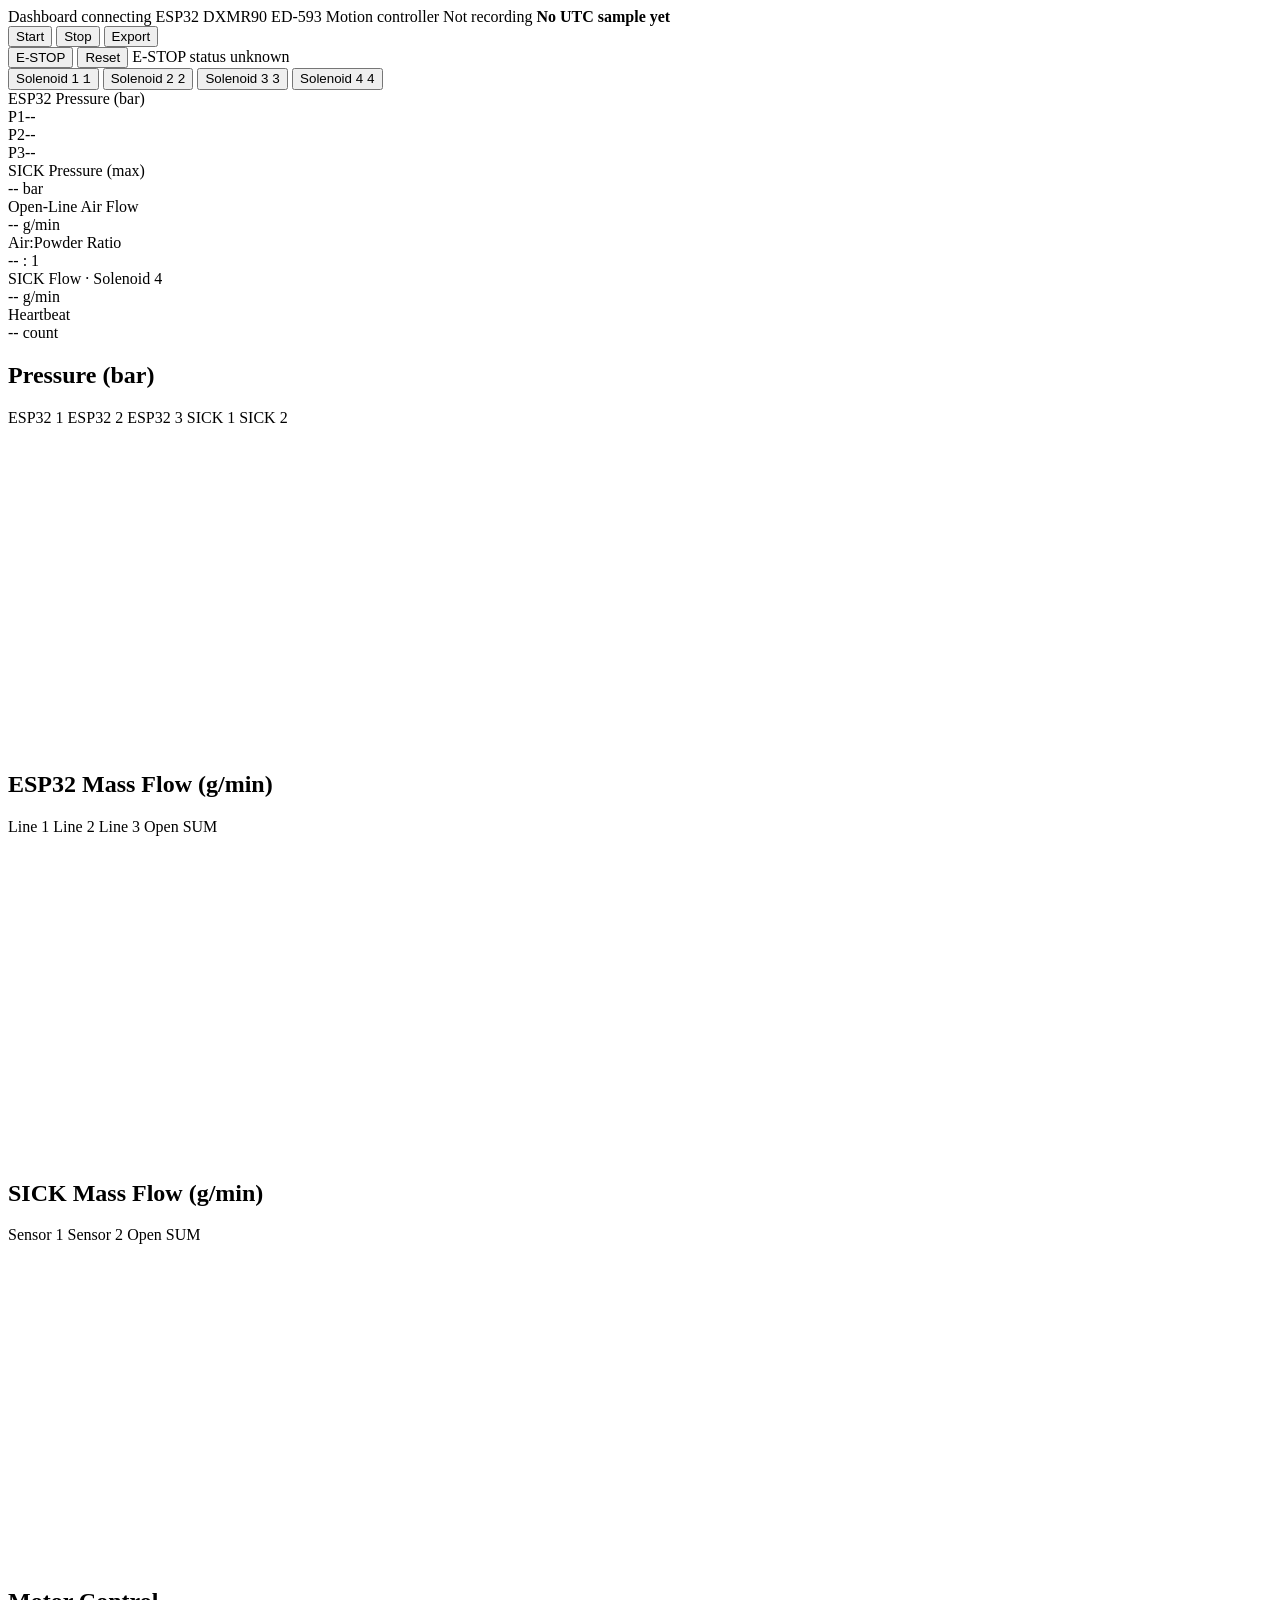
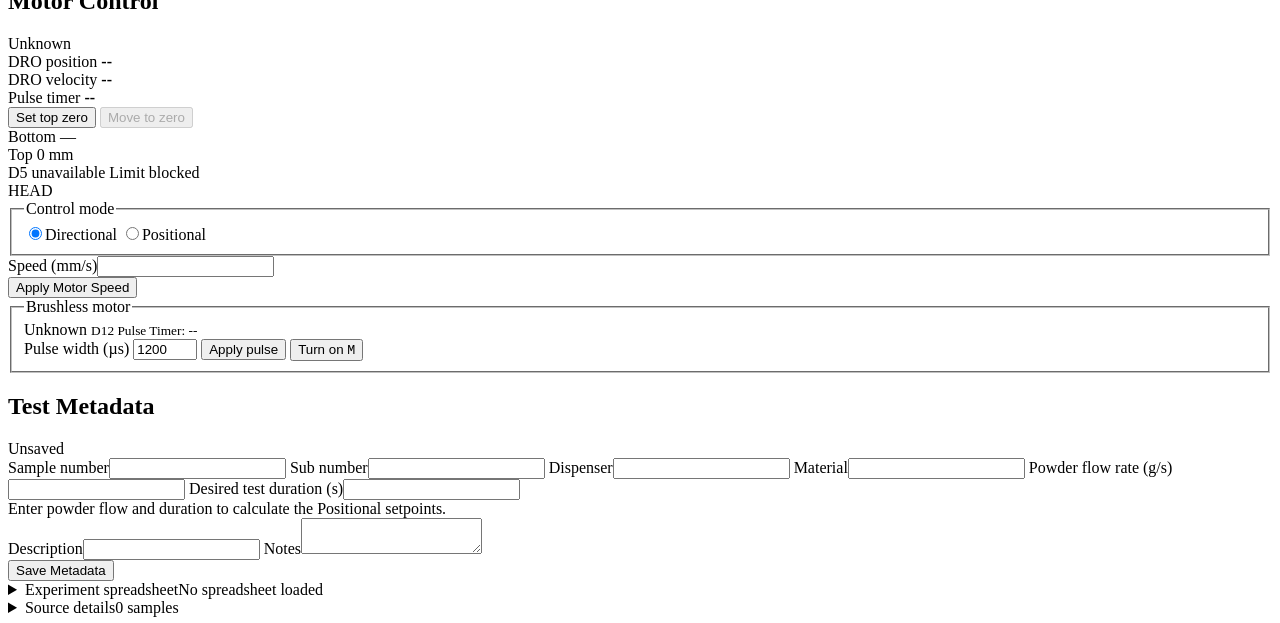
==== dashboard_app/static/index-lean.html @ a33b5c42 "Add Controllino sensor IO and update CubeMars dashboard controls Add LinACE PWM acquisition, seven c" ====
<!doctype html>
<html lang="en">
<head>
  <meta charset="utf-8">
  <meta name="viewport" content="width=device-width, initial-scale=1">
  <title>Flow Management Supervisor</title>
  <link rel="stylesheet" href="/assets/dashboard-lean.css">
</head>
<body>
<header class="topbar">
  <div class="status-strip" aria-live="polite">
    <span class="pill" title="Browser connection to the dashboard API stream"><span id="streamDot" class="dot warn"></span><span id="streamStatus">Dashboard connecting</span></span>
    <span class="pill"><span id="espDot" class="dot warn"></span><span id="espStatus">ESP32</span></span>
    <span class="pill"><span id="dxDot" class="dot warn"></span><span id="dxStatus">DXMR90</span></span>
    <span class="pill"><span id="edDot" class="dot warn"></span><span id="edStatus">ED-593</span></span>
    <span class="pill"><span id="stepperDot" class="dot warn"></span><span id="stepperStatus">Motion controller</span></span>
    <span class="pill" title="Run recording state"><span id="runDot" class="dot"></span><span id="runStatus">Not recording</span></span>
    <span class="pill clock-pill"><strong id="clockText" class="clock-text">No UTC sample yet</strong></span>
  </div>
</header>

<main>
  <section class="toolbar" aria-label="Run state">
    <div class="toolbar-actions run-actions">
      <button id="startRun" class="primary" type="button">Start</button>
      <button id="stopRun" class="stop" type="button">Stop</button>
      <button id="exportRun" type="button">Export</button>
    </div>
    <div class="emergency-actions" aria-label="Stepper emergency stop">
      <button id="emergencyStop" class="emergency-stop" type="button"
        title="Requests a firmware stop; not a hardwired safety circuit">E-STOP</button>
      <button id="emergencyReset" class="emergency-reset" type="button" title="Reset E-STOP">Reset</button>
      <span id="emergencyState" class="emergency-state" aria-live="assertive">E-STOP status unknown</span>
    </div>
    <div id="solenoidControls" class="toolbar-actions solenoid-actions" aria-label="Solenoid outputs">
      <button id="sol0" class="solenoid" type="button" aria-keyshortcuts="1">Solenoid 1 <kbd class="shortcut-key" aria-hidden="true">1</kbd></button>
      <button id="sol1" class="solenoid" type="button" aria-keyshortcuts="2">Solenoid 2 <kbd class="shortcut-key" aria-hidden="true">2</kbd></button>
      <button id="sol2" class="solenoid" type="button" aria-keyshortcuts="3">Solenoid 3 <kbd class="shortcut-key" aria-hidden="true">3</kbd></button>
      <button id="sol3" class="solenoid" type="button" aria-keyshortcuts="4">Solenoid 4 <kbd class="shortcut-key" aria-hidden="true">4</kbd></button>
    </div>
  </section>

  <section class="metric-grid" aria-label="Live values">
    <article id="espPressureMetric" class="metric">
      <label>ESP32 Pressure <span class="unit">(bar)</span></label>
      <div class="metric-values">
        <div><span class="channel">P1</span><span><span id="mEspP1" class="value">--</span></span></div>
        <div><span class="channel">P2</span><span><span id="mEspP2" class="value">--</span></span></div>
        <div><span class="channel">P3</span><span><span id="mEspP3" class="value">--</span></span></div>
      </div>
    </article>
    <article id="sickPressureMetric" class="metric"><label>SICK Pressure (max)</label><div><span id="mSickPressure" class="value">--</span><span class="unit"> bar</span></div></article>
    <article class="metric"><label>Open-Line Air Flow</label><div><span id="mOpenFlow" class="value">--</span><span class="unit"> g/min</span></div></article>
    <article class="metric"><label>Air:Powder Ratio</label><div><span id="mAirPowderRatio" class="value">--</span><span class="unit"> : 1</span></div></article>
    <article class="metric"><label id="sickFlowLabel">SICK Flow · Solenoid 4</label><div><span id="mSickFlow" class="value">--</span><span class="unit"> g/min</span></div></article>
    <article class="metric"><label>Heartbeat</label><div><span id="mHeartbeat" class="value">--</span><span class="unit"> count</span></div></article>
  </section>

  <section class="plot-grid" aria-label="Plots">
    <article class="plot-panel">
      <div class="plot-head">
        <h2 id="pressureChartTitle">Pressure (bar)</h2>
        <div id="controllinoPressureLegend" class="legend">
          <span style="color: var(--chart-blue)"><i class="swatch"></i>ESP32 1</span>
          <span style="color: var(--chart-green)"><i class="swatch"></i>ESP32 2</span>
          <span style="color: var(--chart-amber)"><i class="swatch"></i>ESP32 3</span>
          <span style="color: var(--chart-red)"><i class="swatch"></i>SICK 1</span>
          <span style="color: var(--chart-cyan)"><i class="swatch"></i>SICK 2</span>
        </div>
      </div>
      <canvas id="pressureChart" width="900" height="320"></canvas>
    </article>
    <article class="plot-panel">
      <div class="plot-head">
        <h2>ESP32 Mass Flow (g/min)</h2>
        <div class="legend">
          <span style="color: var(--chart-blue)"><i class="swatch"></i>Line 1</span>
          <span style="color: var(--chart-green)"><i class="swatch"></i>Line 2</span>
          <span style="color: var(--chart-amber)"><i class="swatch"></i>Line 3</span>
          <span style="color: var(--chart-violet)"><i class="swatch"></i>Open SUM</span>
        </div>
      </div>
      <canvas id="espFlowChart" width="900" height="320"></canvas>
    </article>
    <article class="plot-panel">
      <div class="plot-head">
        <h2>SICK Mass Flow (g/min)</h2>
        <div class="legend">
          <span style="color: var(--chart-red)"><i class="swatch"></i>Sensor 1</span>
          <span style="color: var(--chart-cyan)"><i class="swatch"></i>Sensor 2</span>
          <span style="color: var(--chart-violet)"><i class="swatch"></i>Open SUM</span>
        </div>
      </div>
      <canvas id="sickFlowChart" width="900" height="320"></canvas>
    </article>
  </section>

  <section class="lower-grid">
    <article class="control-panel stepper-panel">
      <div class="panel-head"><h2>Motor Control</h2><span class="pill" id="stepperState">Unknown</span></div>
      <div class="stepper-layout">
        <section id="stepperPistonVisual" class="piston-visual is-unavailable"
          aria-label="Read-only piston head position measured by the DRO">
          <div class="piston-readout">
            <div class="piston-readout-values">
              <div class="piston-position-readout">
                <span class="piston-eyebrow">DRO position</span>
                <strong id="stepperDroPosition" class="piston-position">--</strong>
              </div>
              <div class="piston-secondary-readout">
                <span class="piston-eyebrow">DRO velocity</span>
                <strong id="stepperDroVelocity" class="piston-secondary-value">--</strong>
              </div>
              <div class="piston-secondary-readout">
                <span class="piston-eyebrow">Pulse timer</span>
                <strong id="stepperPrimaryPulseOutput" class="piston-secondary-value">--</strong>
              </div>
            </div>

            <div class="piston-zero-controls" role="group" aria-label="DRO zero controls">
              <button id="stepperSetDroZero" type="button">Set top zero</button>
              <button id="stepperMoveToDroZero" type="button" disabled
                title="Deferred until the closed-loop controller is implemented and physically tested">Move to zero</button>
              <span id="stepperDroZeroStatus" class="visually-hidden" role="status"
                aria-live="polite"></span>
            </div>
          </div>

          <div class="piston-stage" aria-hidden="true">
            <div id="stepperDroMinLabel" class="piston-end-label piston-end-start">Bottom —</div>
            <div id="stepperDroMaxLabel" class="piston-end-label piston-end-finish">Top 0 mm</div>
            <div id="stepperDirectionIndicator"
              class="piston-direction-indicator is-unavailable">
              <span id="stepperDirectionLabel" class="piston-direction-label">D5 unavailable</span>
              <span id="stepperDirectionArrow" class="piston-direction-arrow"></span>
              <span id="stepperDirectionBlocked" class="piston-direction-blocked">
                <span class="piston-prohibition-symbol"></span>
                <span id="stepperDirectionBlockLabel"
                  class="piston-direction-block-label">Limit blocked</span>
              </span>
            </div>
            <div class="piston-axis">
              <div class="piston-rod"></div>
              <div class="piston-head"><span>HEAD</span></div>
              <div class="piston-origin"></div>
            </div>
            <div class="piston-ruler"></div>
          </div>
        </section>

        <div class="stepper-console">
          <form id="stepperForm" class="stepper-control-form">
            <div class="form-grid">
              <fieldset class="mode-options">
                <legend>Control mode</legend>
                <label class="radio-option"><input id="stepperModeLocal" name="stepper_control_mode" type="radio" value="local_velocity" checked>Directional</label>
                <label class="radio-option"><input id="stepperModeWeb" name="stepper_control_mode" type="radio" value="web_position">Positional</label>
              </fieldset>
              <fieldset id="stepperSoftwareDirection" class="mode-options" hidden>
                <legend>Move direction</legend>
                <label class="radio-option"><input id="stepperDirectionForward" name="stepper_direction" type="radio" value="forward" checked>Forward</label>
                <label class="radio-option"><input id="stepperDirectionReverse" name="stepper_direction" type="radio" value="reverse">Reverse</label>
              </fieldset>
              <label id="stepperDistanceField" hidden>Distance (mm)<input id="stepperDistance" name="distance_mm" type="number" required disabled></label>
              <label><span id="stepperSpeedLabel">Speed (mm/s)</span><input id="stepperSpeed" name="speed_mm_s" type="number" required></label>
            </div>
            <div class="form-actions">
              <button id="stepperMove" class="primary" type="submit" aria-keyshortcuts="Space" hidden>Move <kbd class="shortcut-key" aria-hidden="true">Space</kbd></button>
              <button id="stepperHome" type="button" hidden>Home to D8 (top)</button>
              <button id="stepperStop" class="stop" type="button" aria-keyshortcuts="Space" hidden>Stop <kbd class="shortcut-key" aria-hidden="true">Space</kbd></button>
              <button id="stepperApplySpeed" type="button">Apply Motor Speed</button>
              <span id="stepperSoftwareRun" class="software-run" hidden>
                <button id="stepperRunReverse" type="button">Reverse</button>
                <button id="stepperRunStop" class="stop" type="button">Stop</button>
                <button id="stepperRunForward" type="button">Forward</button>
              </span>
              <span class="visually-hidden" id="stepperMessage" role="status" aria-live="polite"></span>
              <span id="stepperCommandFeedback" class="stepper-command-feedback"
                role="alert" hidden></span>
            </div>
            <fieldset class="brushless-control">
              <legend>Brushless motor</legend>
              <div class="brushless-summary">
                <span id="brushlessMotorState" class="pill" aria-live="polite">Unknown</span>
                <small id="brushlessMotorDetail">D12 Pulse Timer: --</small>
              </div>
              <label class="brushless-pulse-field">Pulse width (µs)
                <input id="brushlessPulseWidth" name="brushless_pulse_us"
                  type="number" min="1000" max="2000" step="1" value="1200"
                  inputmode="numeric">
              </label>
              <button id="brushlessApplyPulse" type="button">Apply pulse</button>
              <button id="brushlessMotorToggle" type="button" aria-keyshortcuts="M">
                <span id="brushlessMotorAction">Turn on</span>
                <kbd class="shortcut-key" aria-hidden="true">M</kbd>
              </button>
            </fieldset>
          </form>

          <section id="stepperInterlocks" class="source-row stepper-interlocks" hidden>
            <header><h3>Interlocks</h3></header>
            <dl>
              <div class="interlock-item"><dt title="Local enable input">Enable (D4)</dt><dd id="stepperLocal">--</dd></div>
              <div class="interlock-item"><dt id="stepperD5Label" title="Manual or authorized travel direction">Direction (D5)</dt><dd id="stepperManualDirection">--</dd></div>
              <div class="interlock-item"><dt title="Driver enable output">Driver (D9)</dt><dd id="stepperDriverOutput">--</dd></div>
              <div class="interlock-item"><dt title="Positive/bottom travel limit">+ Limit (D6 · bottom)</dt><dd id="stepperPositiveLimit">--</dd></div>
              <div class="interlock-item"><dt title="Negative/top travel limit">− Limit (D8 · top)</dt><dd id="stepperNegativeLimit">--</dd></div>
              <div class="interlock-item"><dt title="Final motion authorization decision">Decision</dt><dd id="stepperBlocked">--</dd></div>
            </dl>
          </section>

        </div>
      </div>
    </article>

    <article class="metadata-panel">
      <div class="panel-head"><h2>Test Metadata</h2><span class="pill" id="metadataStatus">Unsaved</span></div>
      <form id="metadataForm">
        <div class="form-grid">
          <label>Sample number<input name="sample_number" autocomplete="off"></label>
          <label>Sub number<input name="sub_number" autocomplete="off"></label>
          <label>Dispenser<input name="dispenser" autocomplete="off"></label>
          <label>Material<input name="material" autocomplete="off"></label>
          <label>Powder flow rate (g/s)<input name="powder_flow_rate_g_per_s" type="number" min="0" step="0.001" inputmode="decimal" autocomplete="off"></label>
          <label>Desired test duration (s)<input name="test_duration_s" type="number" min="0" step="0.1" inputmode="decimal" autocomplete="off"></label>
          <div id="metadataMotionPlan" class="metadata-motion-plan wide" role="status" aria-live="polite">Enter powder flow and duration to calculate the Positional setpoints.</div>
          <label class="wide">Description<input name="description" autocomplete="off"></label>
          <label class="wide metadata-notes">Notes<textarea name="notes"></textarea></label>
        </div>
        <div class="form-actions">
          <button class="primary" type="submit">Save Metadata</button>
        </div>
      </form>
    </article>
  </section>

  <details class="source-panel source-drawer experiment-panel">
    <summary class="source-drawer-summary"><span>Experiment spreadsheet</span><span id="experimentStatus" role="status" aria-live="polite">No spreadsheet loaded</span></summary>
    <div class="source-body experiment-body">
      <p>Device command I/O runs on a worker while telemetry monitoring continues. Acknowledgements are followed by actual-state confirmation. Stop transmission may wait for an in-flight command, and its outcome is shown. Start runs the spreadsheet rows in the operator’s chosen order; initial health-check rows are optional. Health checks wait for their requirements. Requested states are applied and confirmed. Rows fail at their timeout; for moves this deadline ends when fresh telemetry confirms the matching motion started.</p>
      <label>Spreadsheet exported as CSV<input id="experimentFile" type="file" accept=".csv,text/csv"></label>
      <label>Spreadsheet contents<textarea id="experimentCsv" rows="3" spellcheck="false" aria-describedby="experimentColumns"></textarea></label>
      <p id="experimentColumns">Column order: action, source, device, max_age_ms, health, timeout_s, set_point, min_mm, max_mm, min_c, max_c, speed_mm_s, duration_s, direction, pulse_us, rpm. Use device for all targets: readiness targets on telemetry_health rows, the sensor on reading_state rows, and actuator targets on requested_state rows. Separate compatible targets with semicolons.</p>
      <p>max_age_ms sets the freshness threshold. health=ok requires available transport-error telemetry with no error. Each required device must report ready/capable. Dashboard freshness flags are diagnostic.</p>
      <p>To start recording, use action=requested_state, source=recording, set_point=on, and an explicit timeout_s. Leave health-check columns blank.</p>
      <p>Controllino DRO health uses source=controllino and device=dro. Readiness requires capability and the DRO's effective sample age (firmware-reported age plus cached source age) within max_age_ms. For reading_state, use device=dro with inclusive min_mm/max_mm bounds on the raw DRO position (without the dashboard zero offset). Reading rows require timeout_s; max_age_ms and health are optional. A failed reading halts spreadsheet execution; it does not command outputs off. Limit switches belong to the controller safety layer and are not selectable spreadsheet devices.</p>
      <p>For reading_state, blank max_age_ms omits freshness checks, blank health omits transport-health checks. Device readiness is checked on telemetry_health rows. Each can be selected independently. With both blank, only a finite measured value within the row bounds is required. The comparison uses the latest available value even if old; missing or nonnumeric values still fail. Telemetry acquisition is unchanged. Requested-state and telemetry-health rows retain their existing requirements.</p>
      <p>Reading rows use set_point=check (or blank) to check once. Use set_point=on on controllino/dro to check position validity/bounds and any selected health requirement on later telemetry events and timer ticks while subsequent rows run. max_age_ms applies only to the initial reading row; it is not retained by the persistent monitor. Disable with action=reading_state, source=controllino, device=dro, set_point=off, timeout_s; leave all threshold, pulse, and motion columns blank. A persistent check must be disabled explicitly before the experiment ends, and is checked before its disable row. Failure halts execution and requests a stop if a spreadsheet move is in progress; other outputs retain their requested states. timeout_s bounds the enable/disable row, not the lifetime of an enabled check.</p>
      <p>For ED-593 health, use source=ed593 and list channels in device as tc0;tc1;tc2;tc3. Channel readiness means enabled with no reported diagnostic fault. For temperature bounds, use action=reading_state, source=ed593, device=tc0 through tc7, min_c, max_c, and timeout_s. Freshness and transport health are optional via max_age_ms and health=ok. Channel readiness is checked on telemetry_health rows. Use set_point=check (or blank); pulse/motion columns must be blank. A failed temperature check halts spreadsheet execution; each row checks once and does not remain an active monitor.</p>
      <p>For solenoids, use action=requested_state and set_point=open or closed. The Controllino controls solenoid1 (R3), solenoid2 (R4), and solenoid3 (R5), using source=controllino. Each requires support in the connected firmware. Legacy ESP32 installations use source=esp32 for solenoid1 through solenoid4. Separate compatible targets with semicolons, for example device=solenoid1;solenoid2;solenoid3. The row advances when every requested electrical output is confirmed; this is not valve-position feedback. Installed valves are normally closed: open energizes the output and closed de-energizes it. Individual protocol requests are sequential. Set max_age_ms, health=ok, and timeout_s explicitly; leave motion columns blank. For the brushless motor, use source=controllino and device=brushless_motor: set_point=pulse with pulse_us (1000–2000) configures its ON output; set_point=on or off changes its output state.</p>
      <p>For the AK80-6, use action=requested_state, source=controllino, device=can_motor, set_point=speed, signed output rpm, and duration_s. Use rpm=0 with blank duration_s to release torque. Set max_age_ms, health=ok, and timeout_s explicitly. The connected firmware sets the allowed speed and duration. The row confirms request acceptance and advances; it does not wait for measured speed or run completion, and never renews the run automatically.</p>
      <p>To change the controller mode, use action=requested_state, source=controllino, device=stepper, set_point=positional or directional. Set max_age_ms, health=ok, and timeout_s explicitly; leave motion columns blank. The row waits for fresh telemetry reporting the requested mode.</p>
      <p>To move the stepper, use action=requested_state, source=controllino, device=stepper, set_point=move, speed_mm_s, duration_s, and direction=forward or reverse. Set max_age_ms, health=ok, and timeout_s explicitly. Place a positional mode row before the move. Speed × duration determines relative travel; duration is nominal motion time, excluding driver startup and pulse rounding. For moves, timeout_s covers dispatch and start confirmation. After start, wait for matching firmware pulse completion and stopped motion without a completion deadline; transient source lag/errors do not abort this wait. Explicit reading monitors and reported controller faults still apply.</p>
      <div class="form-actions">
        <a href="/api/experiment/example.csv" download="esp32_health.csv">Download ESP32 example</a>
        <a href="/api/experiment/source-health.csv" download="source_health.csv">Download all-source checks</a>
        <a href="/api/experiment/start-recording.csv" download="start_recording.csv">Download checks + recording</a>
        <a href="/api/experiment/dro-monitor.csv" download="dro_monitor.csv">Download persistent DRO example</a>
        <a href="/api/experiment/motion-readings.csv" download="motion_readings.csv">Download DRO example</a>
        <a href="/api/experiment/temperatures.csv" download="temperatures.csv">Download thermocouple example</a>
        <a href="/api/experiment/actuators.csv" download="actuators.csv">Download solenoid + motor example</a>
        <a href="/api/experiment/cubemars.csv" download="cubemars.csv">Download AK80-6 example</a>
        <a href="/api/experiment/move-stepper.csv" download="move_stepper.csv">Download checks + recording + move</a>
        <button id="experimentExample" type="button">Use ESP32 example</button>
        <button id="experimentLoad" type="button">Load spreadsheet</button>
        <button id="experimentStart" class="primary" type="button" disabled>Start experiment</button>
      </div>
      <div class="experiment-table-wrap">
        <table id="experimentPreview"><caption>Loaded spreadsheet</caption><thead></thead><tbody></tbody></table>
      </div>
      <p id="experimentFeedback" role="status" aria-live="polite">Load a spreadsheet to begin.</p>
      <ul id="experimentChecks" aria-label="Current telemetry check results"></ul>
    </div>
  </details>

  <details class="source-panel source-drawer">
    <summary class="source-drawer-summary"><span>Source details</span><span id="historyStatus">0 samples</span></summary>
    <div class="source-body">
      <details class="stepper-diagnostics">
        <summary>Stepper diagnostics and motion telemetry</summary>
        <label id="stepperCommandField" hidden>Command ID (optional)<input id="stepperCommandInput" name="command_id" form="stepperForm" maxlength="64" autocomplete="off" disabled></label>
        <dl>
          <dt>Source / owner</dt><dd id="stepperOwner">--</dd>
          <dt>Control mode</dt><dd id="stepperModeStatus">--</dd>
          <dt>Configured speed</dt><dd id="stepperConfiguredSpeed">--</dd>
          <dt>Scheduled speed</dt><dd id="stepperEffectiveSpeed">--</dd>
          <dt>Measured STEP output</dt><dd id="stepperMeasuredSpeed">--</dd>
          <dt>Command</dt><dd id="stepperCommand">--</dd>
          <dt>Fixed physical direction</dt><dd id="stepperDirectionStatus">--</dd>
          <dt>STEP pulse engine</dt><dd id="stepperPulseEngine">--</dd>
          <dt>Limit input filter</dt><dd id="stepperLimitFilter">--</dd>
          <dt>Raw DRO position</dt><dd id="stepperDroRawPosition">--</dd>
          <dt>System DRO zero</dt><dd id="stepperDroZeroDiagnostic">Not set</dd>
          <dt>DRO frames</dt><dd id="stepperDroFrames">--</dd>
          <dt>USB status sequence</dt><dd id="stepperSequence">--</dd>
          <dt>Transport</dt><dd id="stepperTransport">--</dd>
        </dl>
      </details>
      <details class="stepper-diagnostics">
        <summary>ED-593 thermocouples (°C)</summary>
        <dl><dt>Source</dt><dd id="edMode">--</dd><dt>Response age</dt><dd id="edAge">--</dd><dt>Transport</dt><dd id="edTransport">--</dd></dl>
        <div class="experiment-table-wrap"><table><thead><tr><th>Channel</th><th>Temperature (°C)</th><th>Enabled</th><th>Diagnostic fault</th></tr></thead><tbody id="edChannels"></tbody></table></div>
        <p>Response age measures communication freshness; the device does not provide an individual conversion timestamp. A channel fault includes over-range, under-range, or open-wire indications.</p>
      </details>
      <div class="source-grid">
        <section class="source-row">
          <header><h3>ESP32</h3><span class="pill"><span id="espRowDot" class="dot warn"></span><span id="espRowStatus">Unknown</span></span></header>
          <dl>
            <dt>Mode</dt><dd id="espMode">--</dd>
            <dt>Age</dt><dd id="espAge">--</dd>
            <dt>Pressure ADC</dt><dd id="espPressureAdc">--</dd>
            <dt>Flow ADC</dt><dd id="espFlowAdc">--</dd>
            <dt>Pressure</dt><dd id="espPressure">--</dd>
            <dt>Flow</dt><dd id="espFlow">--</dd>
            <dt>Transport</dt><dd id="espTransport">--</dd>
          </dl>
        </section>
        <section class="source-row">
          <header><h3>DXMR90</h3><span class="pill"><span id="dxRowDot" class="dot warn"></span><span id="dxRowStatus">Unknown</span></span></header>
          <dl>
            <dt>Mode</dt><dd id="dxMode">--</dd>
            <dt>Age</dt><dd id="dxAge">--</dd>
            <dt>Port 1</dt><dd id="dxPort1">--</dd>
            <dt>Port 2</dt><dd id="dxPort2">--</dd>
            <dt>Port 3</dt><dd id="dxPort3">--</dd>
          </dl>
        </section>
      </div>
    </div>
  </details>
</main>

  <script type="module" src="/assets/app-lean.js" data-dashboard="lean"></script>
</body>
</html>
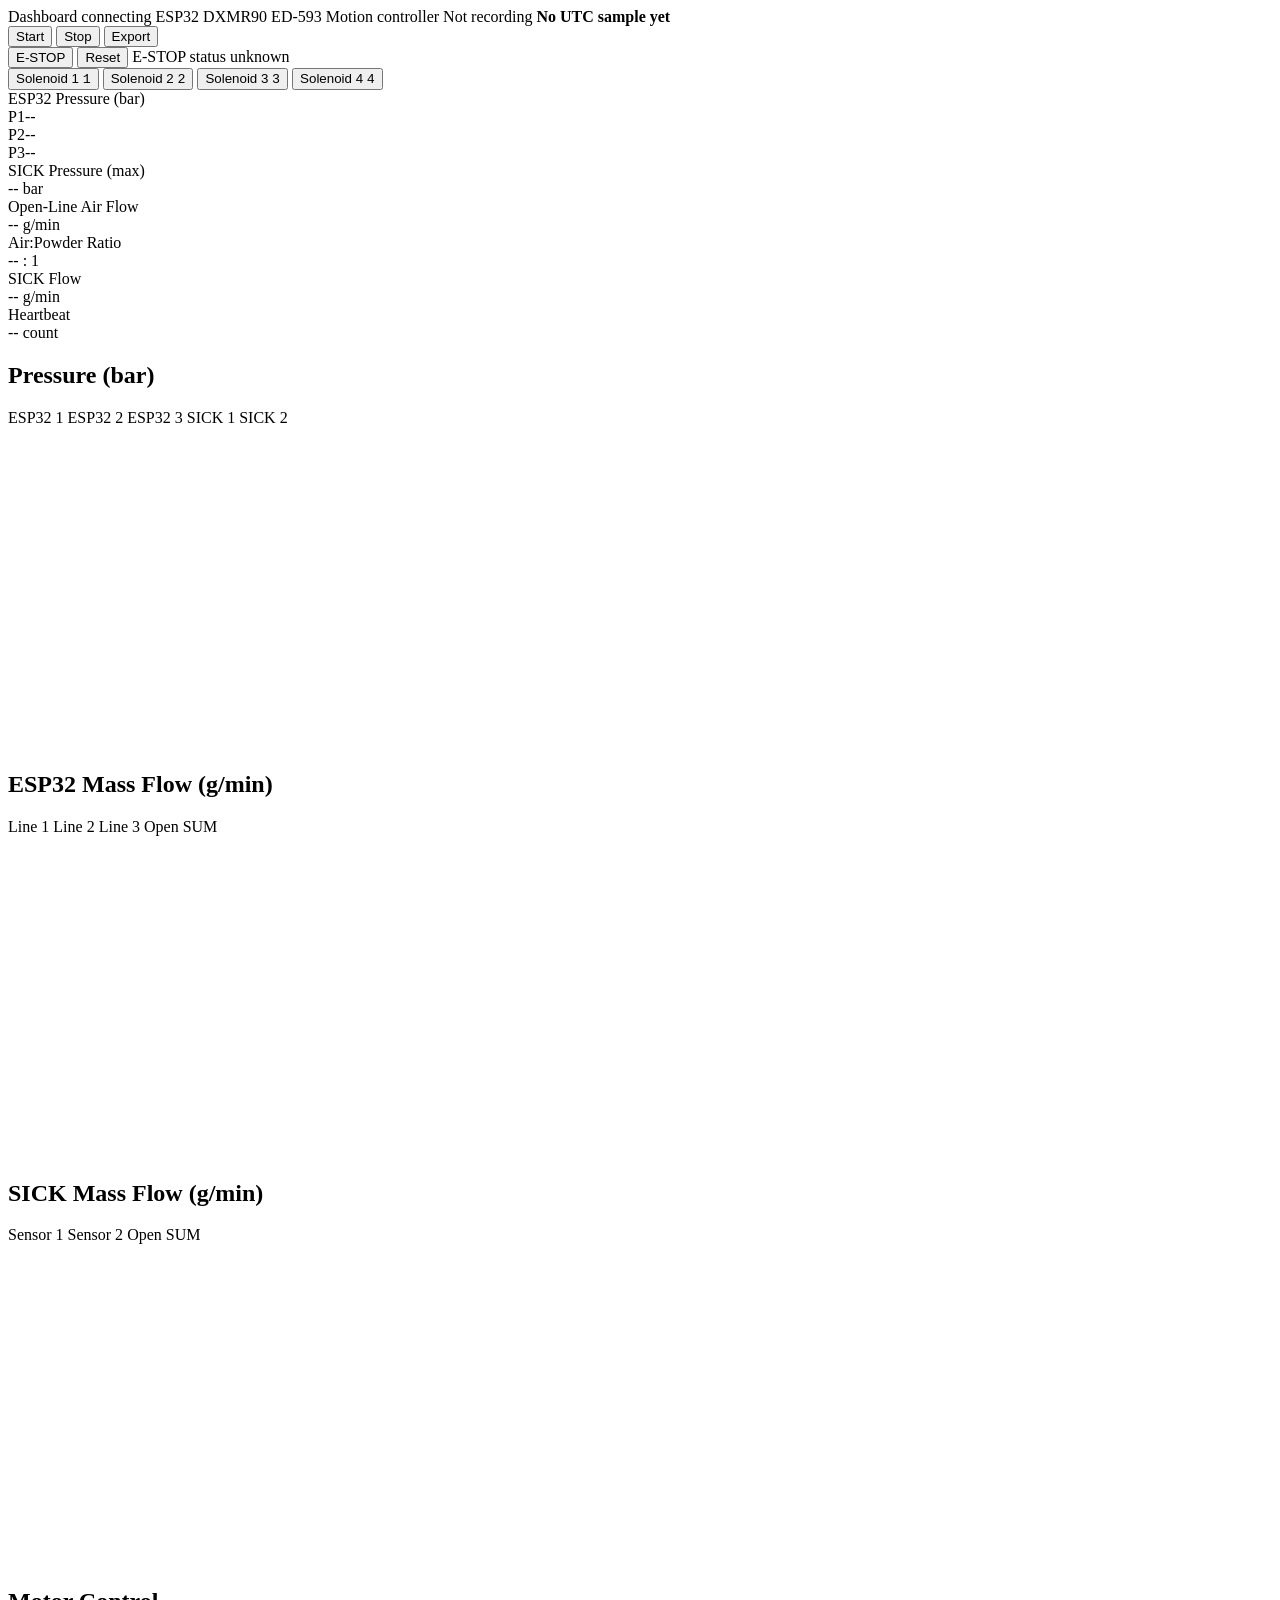
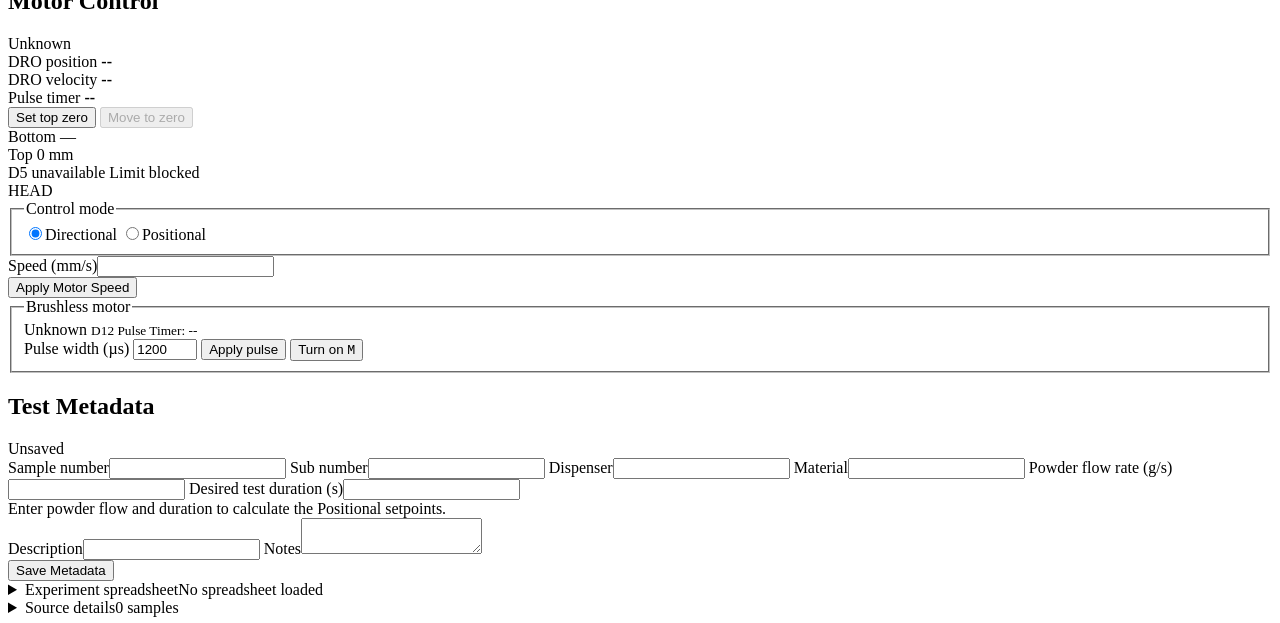
==== commit 73b62083: "Use SICK 3 for open-line airflow and simplify its dashboard label Normalize the healthy third DXMR90" ====
--- a/dashboard_app/static/index-lean.html
+++ b/dashboard_app/static/index-lean.html
@@ -52,7 +52,7 @@
     <article id="sickPressureMetric" class="metric"><label>SICK Pressure (max)</label><div><span id="mSickPressure" class="value">--</span><span class="unit"> bar</span></div></article>
     <article class="metric"><label>Open-Line Air Flow</label><div><span id="mOpenFlow" class="value">--</span><span class="unit"> g/min</span></div></article>
     <article class="metric"><label>Air:Powder Ratio</label><div><span id="mAirPowderRatio" class="value">--</span><span class="unit"> : 1</span></div></article>
-    <article class="metric"><label id="sickFlowLabel">SICK Flow · Solenoid 4</label><div><span id="mSickFlow" class="value">--</span><span class="unit"> g/min</span></div></article>
+    <article class="metric"><label id="sickFlowLabel">SICK Flow</label><div><span id="mSickFlow" class="value">--</span><span class="unit"> g/min</span></div></article>
     <article class="metric"><label>Heartbeat</label><div><span id="mHeartbeat" class="value">--</span><span class="unit"> count</span></div></article>
   </section>
 
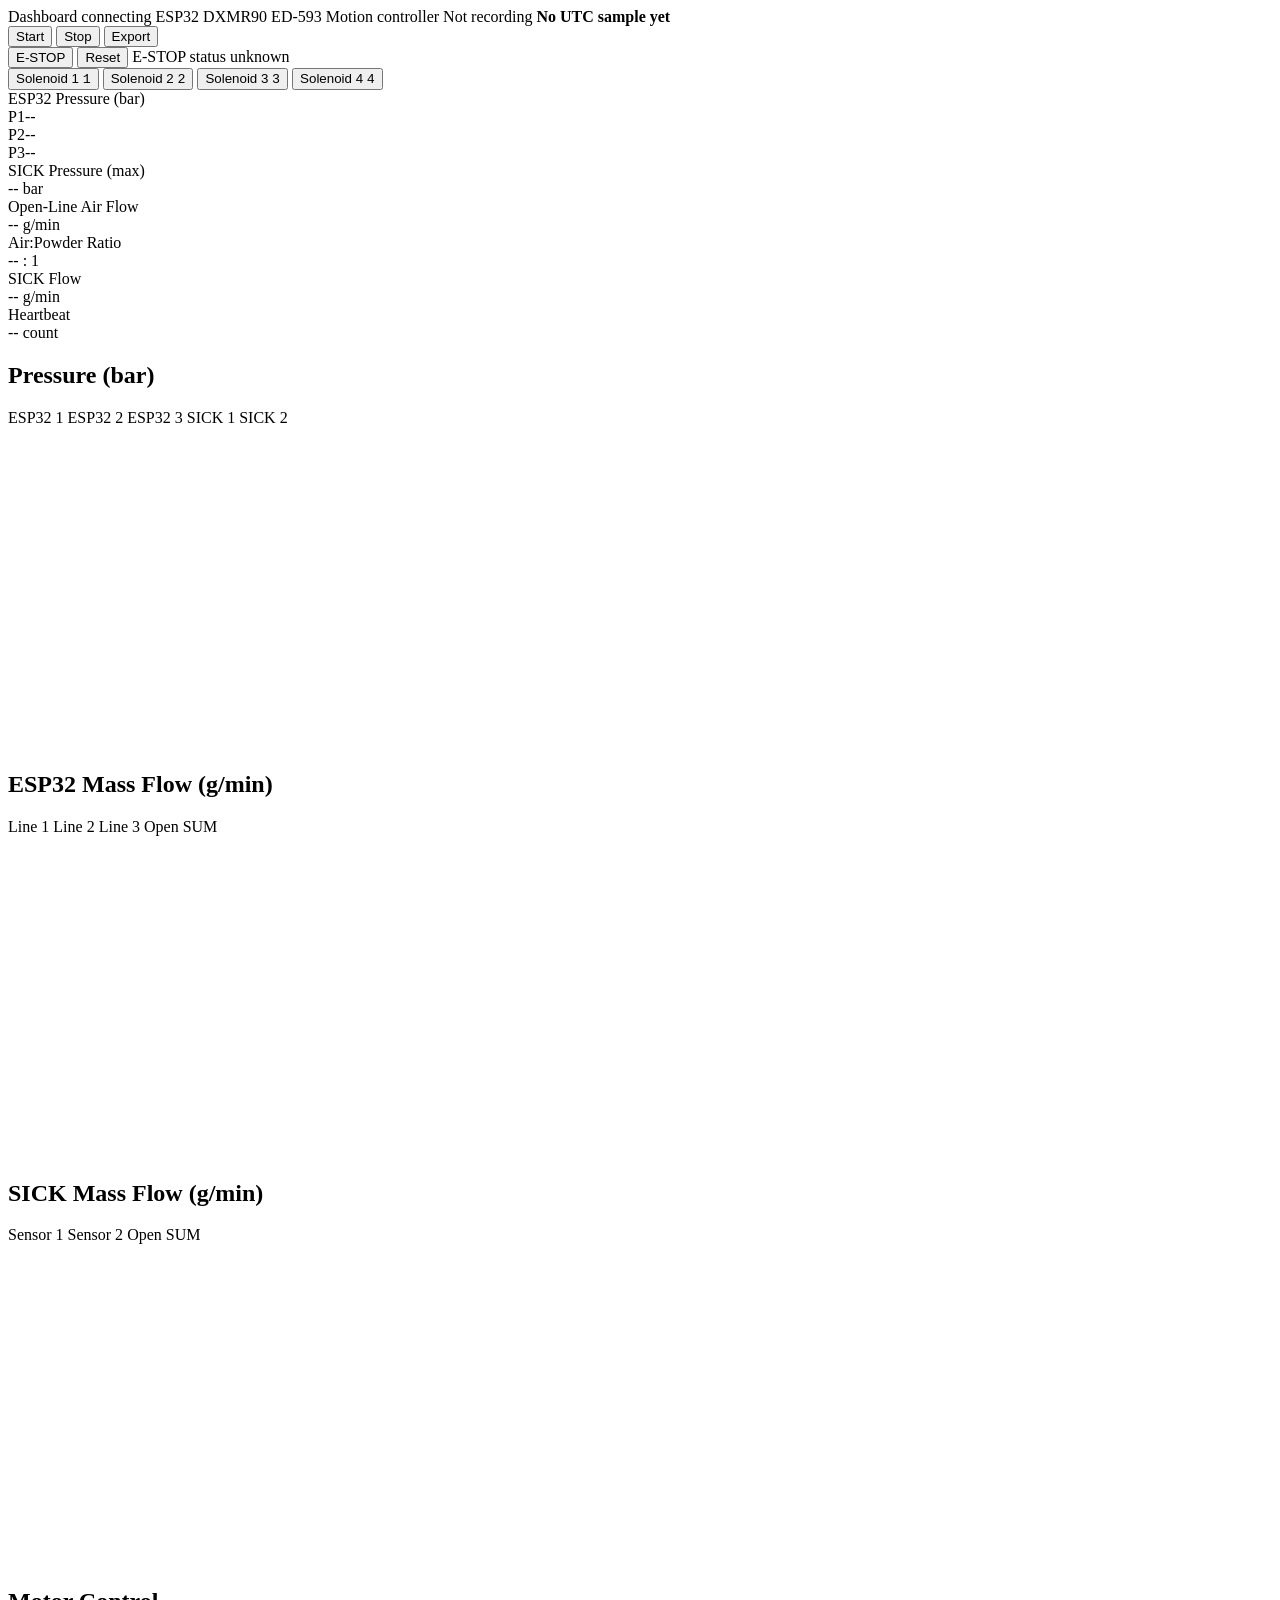
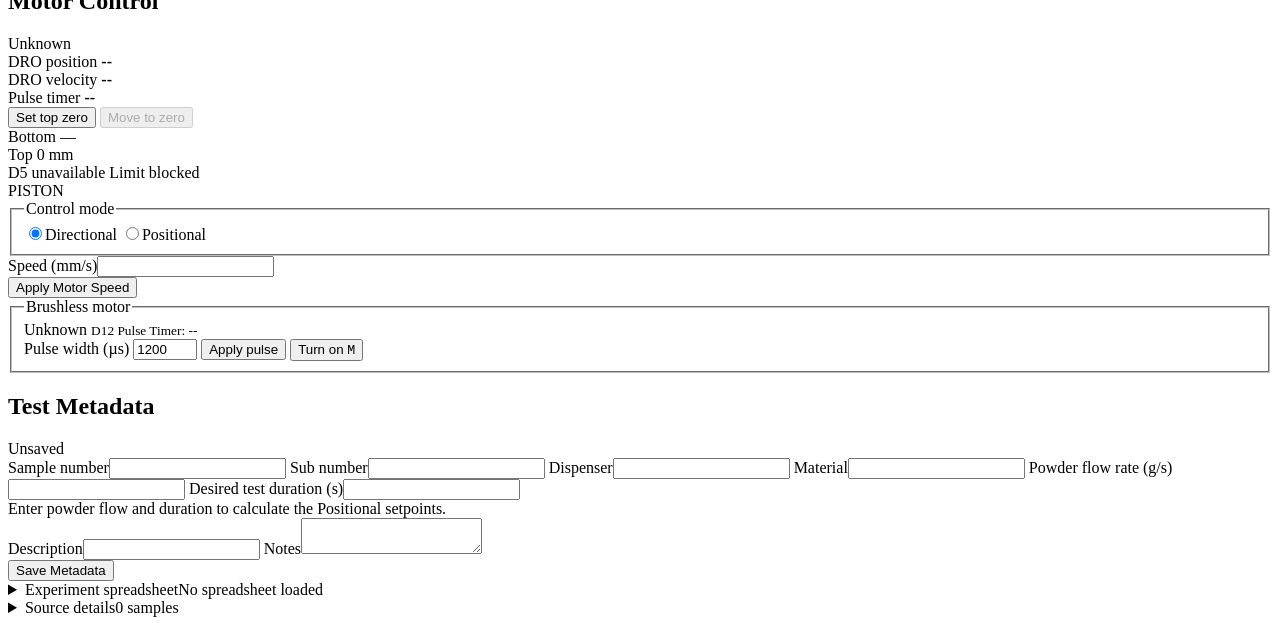
==== commit 686be0d9: "Improve Controllino motion control and automated experiment workflow Add hardware STEP pulse generat" ====
--- a/dashboard_app/static/index-lean.html
+++ b/dashboard_app/static/index-lean.html
@@ -141,7 +141,7 @@
             </div>
             <div class="piston-axis">
               <div class="piston-rod"></div>
-              <div class="piston-head"><span>HEAD</span></div>
+              <div class="piston-head"><span>PISTON</span></div>
               <div class="piston-origin"></div>
             </div>
             <div class="piston-ruler"></div>
@@ -158,21 +158,21 @@
               </fieldset>
               <fieldset id="stepperSoftwareDirection" class="mode-options" hidden>
                 <legend>Move direction</legend>
-                <label class="radio-option"><input id="stepperDirectionForward" name="stepper_direction" type="radio" value="forward" checked>Forward</label>
-                <label class="radio-option"><input id="stepperDirectionReverse" name="stepper_direction" type="radio" value="reverse">Reverse</label>
+                <label class="radio-option"><input id="stepperDirectionForward" name="stepper_direction" type="radio" value="forward" checked>Forward (up)</label>
+                <label class="radio-option"><input id="stepperDirectionReverse" name="stepper_direction" type="radio" value="reverse">Reverse (down)</label>
               </fieldset>
               <label id="stepperDistanceField" hidden>Distance (mm)<input id="stepperDistance" name="distance_mm" type="number" required disabled></label>
               <label><span id="stepperSpeedLabel">Speed (mm/s)</span><input id="stepperSpeed" name="speed_mm_s" type="number" required></label>
             </div>
             <div class="form-actions">
               <button id="stepperMove" class="primary" type="submit" aria-keyshortcuts="Space" hidden>Move <kbd class="shortcut-key" aria-hidden="true">Space</kbd></button>
-              <button id="stepperHome" type="button" hidden>Home to D8 (top)</button>
+              <button id="stepperHome" type="button" hidden>Home</button>
               <button id="stepperStop" class="stop" type="button" aria-keyshortcuts="Space" hidden>Stop <kbd class="shortcut-key" aria-hidden="true">Space</kbd></button>
               <button id="stepperApplySpeed" type="button">Apply Motor Speed</button>
               <span id="stepperSoftwareRun" class="software-run" hidden>
-                <button id="stepperRunReverse" type="button">Reverse</button>
+                <button id="stepperRunReverse" type="button">Reverse (down)</button>
                 <button id="stepperRunStop" class="stop" type="button">Stop</button>
-                <button id="stepperRunForward" type="button">Forward</button>
+                <button id="stepperRunForward" type="button">Forward (up)</button>
               </span>
               <span class="visually-hidden" id="stepperMessage" role="status" aria-live="polite"></span>
               <span id="stepperCommandFeedback" class="stepper-command-feedback"
@@ -202,10 +202,9 @@
             <dl>
               <div class="interlock-item"><dt title="Local enable input">Enable (D4)</dt><dd id="stepperLocal">--</dd></div>
               <div class="interlock-item"><dt id="stepperD5Label" title="Manual or authorized travel direction">Direction (D5)</dt><dd id="stepperManualDirection">--</dd></div>
-              <div class="interlock-item"><dt title="Driver enable output">Driver (D9)</dt><dd id="stepperDriverOutput">--</dd></div>
-              <div class="interlock-item"><dt title="Positive/bottom travel limit">+ Limit (D6 · bottom)</dt><dd id="stepperPositiveLimit">--</dd></div>
-              <div class="interlock-item"><dt title="Negative/top travel limit">− Limit (D8 · top)</dt><dd id="stepperNegativeLimit">--</dd></div>
-              <div class="interlock-item"><dt title="Final motion authorization decision">Decision</dt><dd id="stepperBlocked">--</dd></div>
+              <div class="interlock-item"><dt id="stepperDriverLabel" title="Driver enable output">Driver (D9)</dt><dd id="stepperDriverOutput">--</dd></div>
+              <div class="interlock-item"><dt id="stepperPositiveLimitLabel" title="Positive travel limit">+ Limit (D6 · bottom)</dt><dd id="stepperPositiveLimit">--</dd></div>
+              <div class="interlock-item"><dt id="stepperNegativeLimitLabel" title="Negative travel limit">− Limit (D8 · top)</dt><dd id="stepperNegativeLimit">--</dd></div>
             </dl>
           </section>
 
@@ -237,31 +236,8 @@
   <details class="source-panel source-drawer experiment-panel">
     <summary class="source-drawer-summary"><span>Experiment spreadsheet</span><span id="experimentStatus" role="status" aria-live="polite">No spreadsheet loaded</span></summary>
     <div class="source-body experiment-body">
-      <p>Device command I/O runs on a worker while telemetry monitoring continues. Acknowledgements are followed by actual-state confirmation. Stop transmission may wait for an in-flight command, and its outcome is shown. Start runs the spreadsheet rows in the operator’s chosen order; initial health-check rows are optional. Health checks wait for their requirements. Requested states are applied and confirmed. Rows fail at their timeout; for moves this deadline ends when fresh telemetry confirms the matching motion started.</p>
-      <label>Spreadsheet exported as CSV<input id="experimentFile" type="file" accept=".csv,text/csv"></label>
-      <label>Spreadsheet contents<textarea id="experimentCsv" rows="3" spellcheck="false" aria-describedby="experimentColumns"></textarea></label>
-      <p id="experimentColumns">Column order: action, source, device, max_age_ms, health, timeout_s, set_point, min_mm, max_mm, min_c, max_c, speed_mm_s, duration_s, direction, pulse_us, rpm. Use device for all targets: readiness targets on telemetry_health rows, the sensor on reading_state rows, and actuator targets on requested_state rows. Separate compatible targets with semicolons.</p>
-      <p>max_age_ms sets the freshness threshold. health=ok requires available transport-error telemetry with no error. Each required device must report ready/capable. Dashboard freshness flags are diagnostic.</p>
-      <p>To start recording, use action=requested_state, source=recording, set_point=on, and an explicit timeout_s. Leave health-check columns blank.</p>
-      <p>Controllino DRO health uses source=controllino and device=dro. Readiness requires capability and the DRO's effective sample age (firmware-reported age plus cached source age) within max_age_ms. For reading_state, use device=dro with inclusive min_mm/max_mm bounds on the raw DRO position (without the dashboard zero offset). Reading rows require timeout_s; max_age_ms and health are optional. A failed reading halts spreadsheet execution; it does not command outputs off. Limit switches belong to the controller safety layer and are not selectable spreadsheet devices.</p>
-      <p>For reading_state, blank max_age_ms omits freshness checks, blank health omits transport-health checks. Device readiness is checked on telemetry_health rows. Each can be selected independently. With both blank, only a finite measured value within the row bounds is required. The comparison uses the latest available value even if old; missing or nonnumeric values still fail. Telemetry acquisition is unchanged. Requested-state and telemetry-health rows retain their existing requirements.</p>
-      <p>Reading rows use set_point=check (or blank) to check once. Use set_point=on on controllino/dro to check position validity/bounds and any selected health requirement on later telemetry events and timer ticks while subsequent rows run. max_age_ms applies only to the initial reading row; it is not retained by the persistent monitor. Disable with action=reading_state, source=controllino, device=dro, set_point=off, timeout_s; leave all threshold, pulse, and motion columns blank. A persistent check must be disabled explicitly before the experiment ends, and is checked before its disable row. Failure halts execution and requests a stop if a spreadsheet move is in progress; other outputs retain their requested states. timeout_s bounds the enable/disable row, not the lifetime of an enabled check.</p>
-      <p>For ED-593 health, use source=ed593 and list channels in device as tc0;tc1;tc2;tc3. Channel readiness means enabled with no reported diagnostic fault. For temperature bounds, use action=reading_state, source=ed593, device=tc0 through tc7, min_c, max_c, and timeout_s. Freshness and transport health are optional via max_age_ms and health=ok. Channel readiness is checked on telemetry_health rows. Use set_point=check (or blank); pulse/motion columns must be blank. A failed temperature check halts spreadsheet execution; each row checks once and does not remain an active monitor.</p>
-      <p>For solenoids, use action=requested_state and set_point=open or closed. The Controllino controls solenoid1 (R3), solenoid2 (R4), and solenoid3 (R5), using source=controllino. Each requires support in the connected firmware. Legacy ESP32 installations use source=esp32 for solenoid1 through solenoid4. Separate compatible targets with semicolons, for example device=solenoid1;solenoid2;solenoid3. The row advances when every requested electrical output is confirmed; this is not valve-position feedback. Installed valves are normally closed: open energizes the output and closed de-energizes it. Individual protocol requests are sequential. Set max_age_ms, health=ok, and timeout_s explicitly; leave motion columns blank. For the brushless motor, use source=controllino and device=brushless_motor: set_point=pulse with pulse_us (1000–2000) configures its ON output; set_point=on or off changes its output state.</p>
-      <p>For the AK80-6, use action=requested_state, source=controllino, device=can_motor, set_point=speed, signed output rpm, and duration_s. Use rpm=0 with blank duration_s to release torque. Set max_age_ms, health=ok, and timeout_s explicitly. The connected firmware sets the allowed speed and duration. The row confirms request acceptance and advances; it does not wait for measured speed or run completion, and never renews the run automatically.</p>
-      <p>To change the controller mode, use action=requested_state, source=controllino, device=stepper, set_point=positional or directional. Set max_age_ms, health=ok, and timeout_s explicitly; leave motion columns blank. The row waits for fresh telemetry reporting the requested mode.</p>
-      <p>To move the stepper, use action=requested_state, source=controllino, device=stepper, set_point=move, speed_mm_s, duration_s, and direction=forward or reverse. Set max_age_ms, health=ok, and timeout_s explicitly. Place a positional mode row before the move. Speed × duration determines relative travel; duration is nominal motion time, excluding driver startup and pulse rounding. For moves, timeout_s covers dispatch and start confirmation. After start, wait for matching firmware pulse completion and stopped motion without a completion deadline; transient source lag/errors do not abort this wait. Explicit reading monitors and reported controller faults still apply.</p>
-      <div class="form-actions">
-        <a href="/api/experiment/example.csv" download="esp32_health.csv">Download ESP32 example</a>
-        <a href="/api/experiment/source-health.csv" download="source_health.csv">Download all-source checks</a>
-        <a href="/api/experiment/start-recording.csv" download="start_recording.csv">Download checks + recording</a>
-        <a href="/api/experiment/dro-monitor.csv" download="dro_monitor.csv">Download persistent DRO example</a>
-        <a href="/api/experiment/motion-readings.csv" download="motion_readings.csv">Download DRO example</a>
-        <a href="/api/experiment/temperatures.csv" download="temperatures.csv">Download thermocouple example</a>
-        <a href="/api/experiment/actuators.csv" download="actuators.csv">Download solenoid + motor example</a>
-        <a href="/api/experiment/cubemars.csv" download="cubemars.csv">Download AK80-6 example</a>
-        <a href="/api/experiment/move-stepper.csv" download="move_stepper.csv">Download checks + recording + move</a>
-        <button id="experimentExample" type="button">Use ESP32 example</button>
+      <div class="experiment-controls">
+        <label>CSV file<input id="experimentFile" type="file" accept=".csv,text/csv"></label>
         <button id="experimentLoad" type="button">Load spreadsheet</button>
         <button id="experimentStart" class="primary" type="button" disabled>Start experiment</button>
       </div>
@@ -270,6 +246,17 @@
       </div>
       <p id="experimentFeedback" role="status" aria-live="polite">Load a spreadsheet to begin.</p>
       <ul id="experimentChecks" aria-label="Current telemetry check results"></ul>
+      <details class="experiment-tools">
+        <summary>Edit CSV</summary>
+        <label>CSV contents<textarea id="experimentCsv" rows="3" spellcheck="false"></textarea></label>
+      </details>
+      <details class="experiment-tools">
+        <summary>Example</summary>
+        <div class="form-actions">
+          <a href="/api/experiment/record-motor-solenoids.csv" download="record_motor_solenoids.csv">Download recording + 250 RPM motor + solenoids + stepper</a>
+          <button id="experimentExample" type="button">Use example</button>
+        </div>
+      </details>
     </div>
   </details>
 
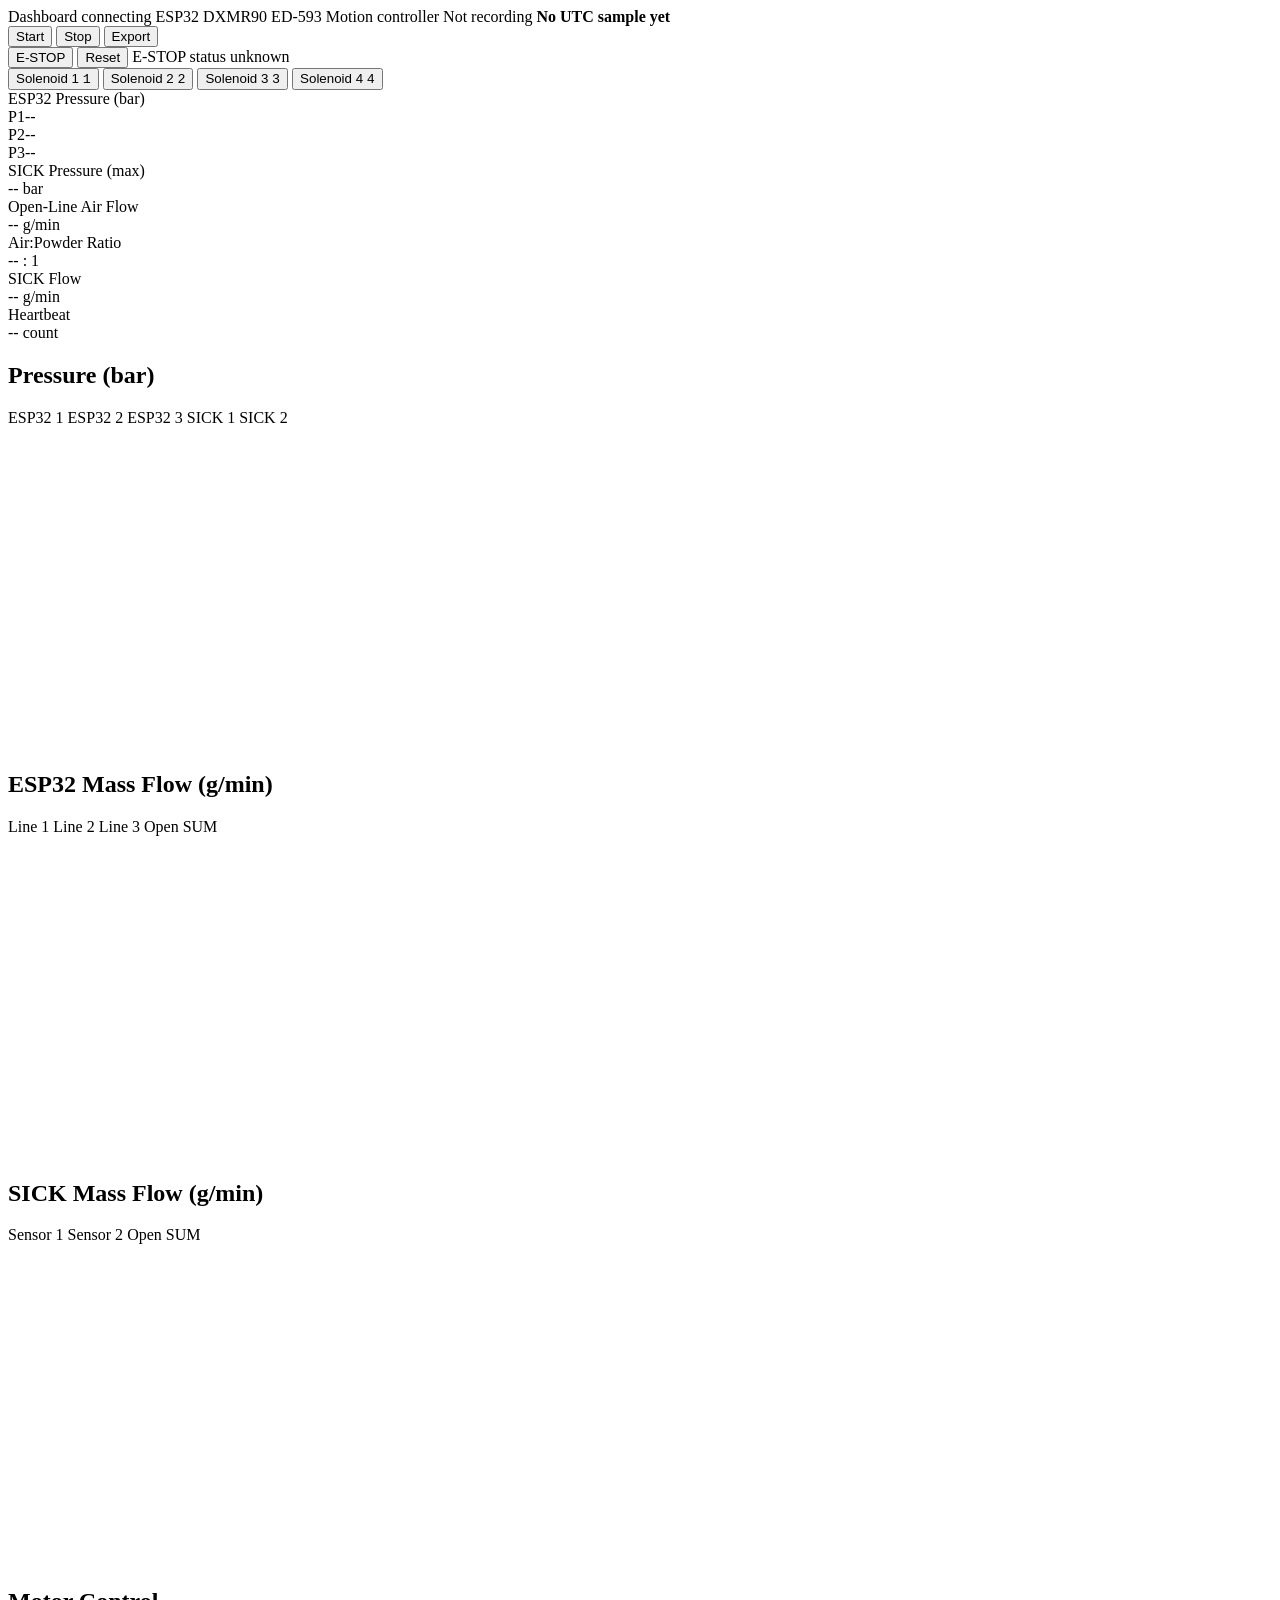
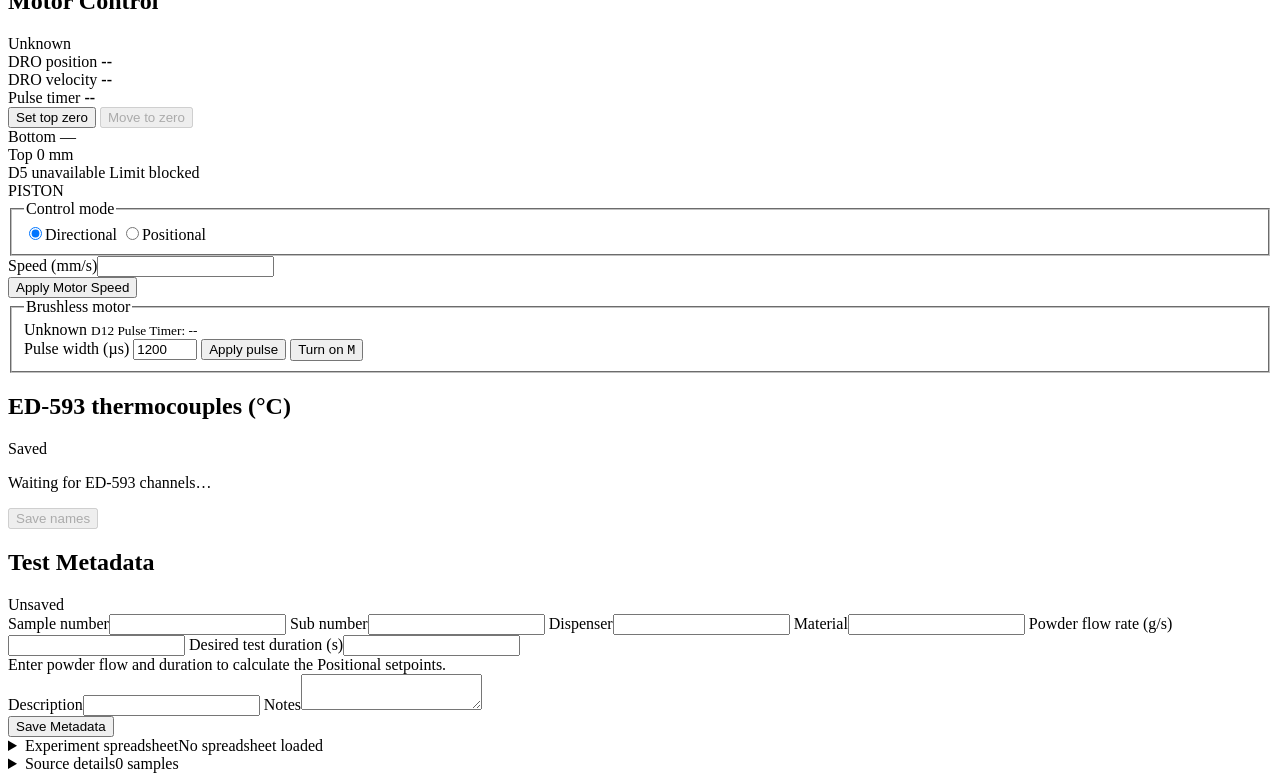
==== commit 13436c5b: "Improve Controllino networking and thermocouple dashboard Use a persistent Controllino TCP stream wi" ====
--- a/dashboard_app/static/index-lean.html
+++ b/dashboard_app/static/index-lean.html
@@ -212,25 +212,35 @@
       </div>
     </article>
 
-    <article class="metadata-panel">
-      <div class="panel-head"><h2>Test Metadata</h2><span class="pill" id="metadataStatus">Unsaved</span></div>
-      <form id="metadataForm">
-        <div class="form-grid">
-          <label>Sample number<input name="sample_number" autocomplete="off"></label>
-          <label>Sub number<input name="sub_number" autocomplete="off"></label>
-          <label>Dispenser<input name="dispenser" autocomplete="off"></label>
-          <label>Material<input name="material" autocomplete="off"></label>
-          <label>Powder flow rate (g/s)<input name="powder_flow_rate_g_per_s" type="number" min="0" step="0.001" inputmode="decimal" autocomplete="off"></label>
-          <label>Desired test duration (s)<input name="test_duration_s" type="number" min="0" step="0.1" inputmode="decimal" autocomplete="off"></label>
-          <div id="metadataMotionPlan" class="metadata-motion-plan wide" role="status" aria-live="polite">Enter powder flow and duration to calculate the Positional setpoints.</div>
-          <label class="wide">Description<input name="description" autocomplete="off"></label>
-          <label class="wide metadata-notes">Notes<textarea name="notes"></textarea></label>
-        </div>
-        <div class="form-actions">
-          <button class="primary" type="submit">Save Metadata</button>
-        </div>
-      </form>
-    </article>
+    <div class="test-panels">
+      <article class="thermocouple-panel">
+        <div class="panel-head"><h2>ED-593 thermocouples (°C)</h2><span class="pill" id="thermocoupleStatus" role="status">Saved</span></div>
+        <form id="thermocoupleForm" class="thermocouple-form">
+          <div id="thermocoupleReadings" class="thermocouple-readings"><p id="thermocoupleEmpty">Waiting for ED-593 channels…</p></div>
+          <div class="form-actions"><button id="thermocoupleSave" type="submit" disabled>Save names</button></div>
+        </form>
+      </article>
+
+      <article class="metadata-panel">
+        <div class="panel-head"><h2>Test Metadata</h2><span class="pill" id="metadataStatus">Unsaved</span></div>
+        <form id="metadataForm">
+          <div class="form-grid">
+            <label>Sample number<input name="sample_number" autocomplete="off"></label>
+            <label>Sub number<input name="sub_number" autocomplete="off"></label>
+            <label>Dispenser<input name="dispenser" autocomplete="off"></label>
+            <label>Material<input name="material" autocomplete="off"></label>
+            <label>Powder flow rate (g/s)<input name="powder_flow_rate_g_per_s" type="number" min="0" step="0.001" inputmode="decimal" autocomplete="off"></label>
+            <label>Desired test duration (s)<input name="test_duration_s" type="number" min="0" step="0.1" inputmode="decimal" autocomplete="off"></label>
+            <div id="metadataMotionPlan" class="metadata-motion-plan wide" role="status" aria-live="polite">Enter powder flow and duration to calculate the Positional setpoints.</div>
+            <label class="wide">Description<input name="description" autocomplete="off"></label>
+            <label class="wide metadata-notes">Notes<textarea name="notes"></textarea></label>
+          </div>
+          <div class="form-actions">
+            <button class="primary" type="submit">Save Metadata</button>
+          </div>
+        </form>
+      </article>
+    </div>
   </section>
 
   <details class="source-panel source-drawer experiment-panel">
